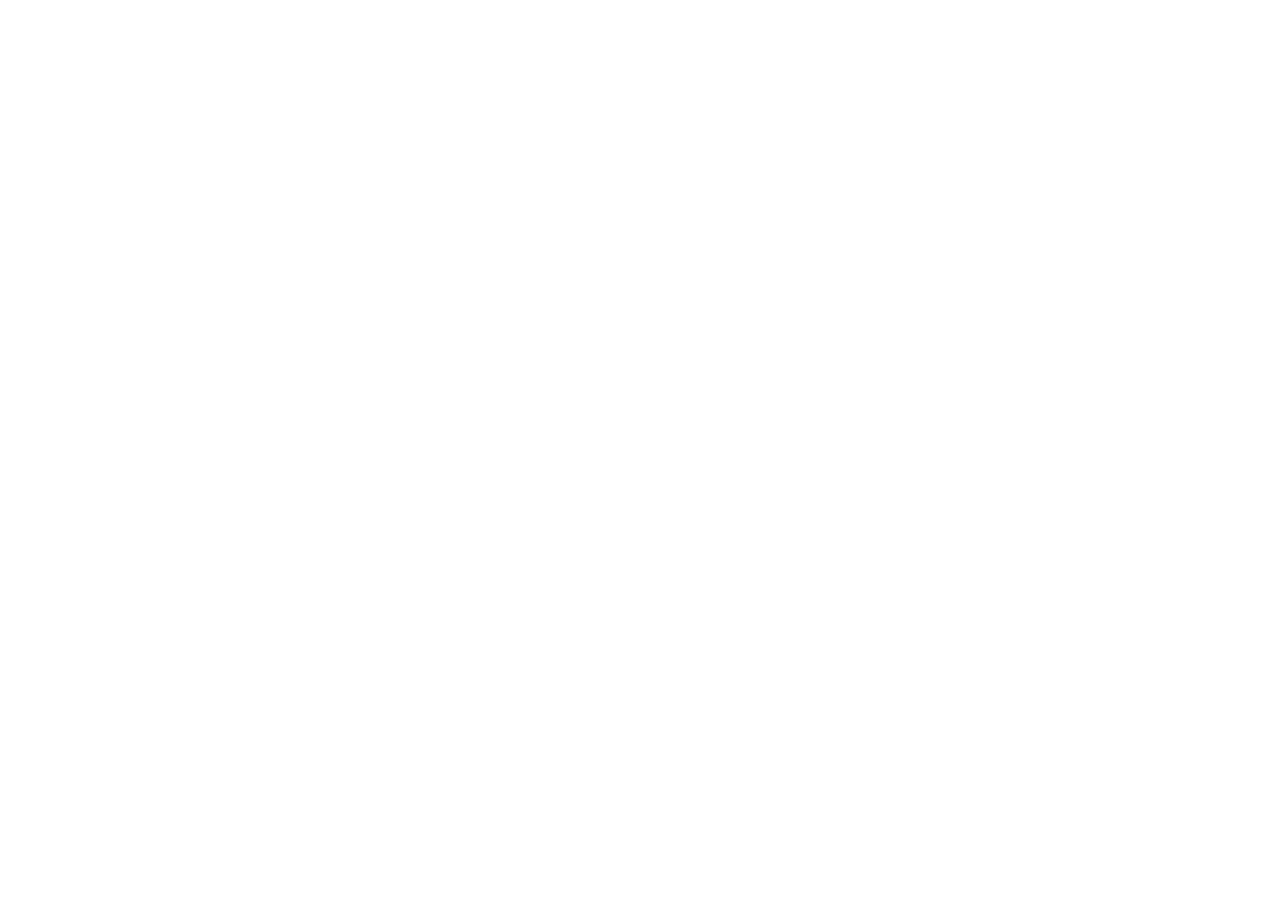
==== index.html @ 4ad34042 "Set up basic framework HTML" ====
<!DOCTYPE html>
<html lang="en">
<head>
    <meta charset="UTF-8">
    <meta name="viewport" content="width=device-width, initial-scale=1.0">
    <meta http-equiv="X-UA-Compatible" content="ie=edge">
    <title>Museum Guide</title>
</head>
<body>
    
</body>
</html>
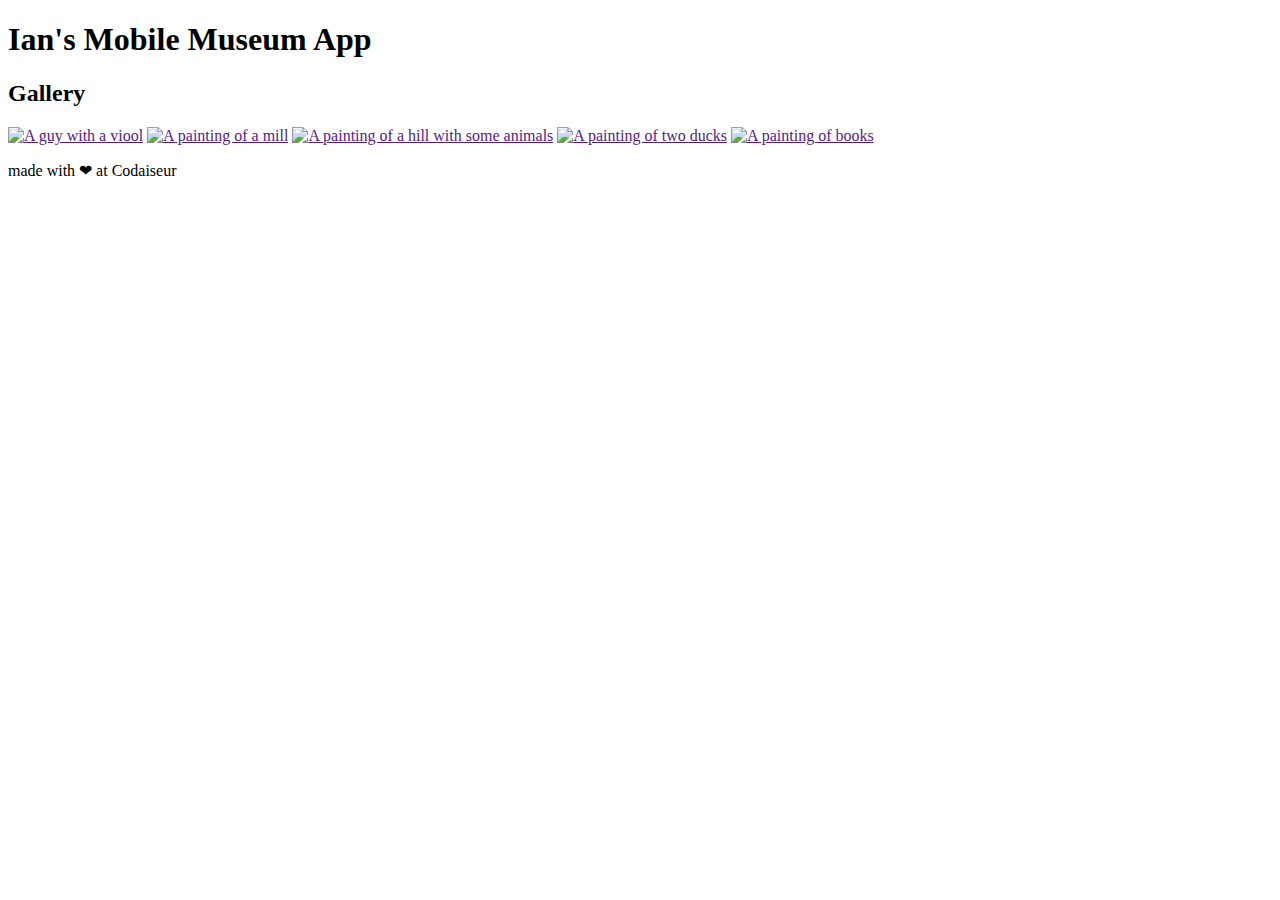
==== commit 794f551e: "Add all elemts to index" ====
--- a/index.html
+++ b/index.html
@@ -4,9 +4,22 @@
     <meta charset="UTF-8">
     <meta name="viewport" content="width=device-width, initial-scale=1.0">
     <meta http-equiv="X-UA-Compatible" content="ie=edge">
-    <title>Museum Guide</title>
+    <title>Museum Guide!</title>
 </head>
 <body>
-    
+    <main>
+        <h1> Ian's Mobile Museum App</h1>
+        <section id="gallery">
+            <h2>Gallery</h2>
+            <a href=""><img class="artObject" src="https://lh3.googleusercontent.com/V3sjNgCA_Jssjm0sTKaPZeOwCv_vAPpjllrAF-yAB8UkqIlc6UX_jxJmxH_axVHTHxlK1E7Slecg8K5bIvSbDlw0zg=s0" alt="A guy with a viool"></a>
+            <a href=""><img class="artObject" src="https://lh3.googleusercontent.com/nfJiRConmXf4QR1bK3-E456qIEp2bYtuemyy3P3t7PonntyGJ8iPzFNKJPhZFCSSmJmj2AHePE4V1xl3BOz2NT8mfbNg=s0" alt="A painting of a mill"></a>
+            <a href=""><img class="artObject" src="https://lh3.googleusercontent.com/Ub2HAuuvtRVBk7nV94UCreg2lrndsC646xVC5I9CupMvRQM3TV-_F201NdHsqXo92qNqdVaQWLtuAa7A-qjX34dL1RWM=s0" alt=" A painting of a hill with some animals"></a>
+            <a href=""><img class="artObject" src="https://lh3.googleusercontent.com/inIJ6TyL4uYlpwOqHFGCCJ311jiFAnNQRMuitYedAVZvnFlAsjdKtIfAkhIQyZw-3ArH-oNdOQnxOQTKJEu2SuX_O-2f=s0" alt=" A painting of two ducks"></a>
+            <a href=""><img class="artObject" src="https://lh3.googleusercontent.com/Vwhi9MnMoGfbY0B3vX6-m3hq4F9Oseh_LpiX4RVjH5mVn1mPXHCLBdOyCrhhA6DwyQsJGbVeoIwmsIL9fbFcIZ0bNTV0=s0" alt="A painting of books"></a>
+        </section>
+    </main>
+    <footer>
+        <p>made with &#x2764; at Codaiseur</p>
+    </footer>
 </body>
 </html>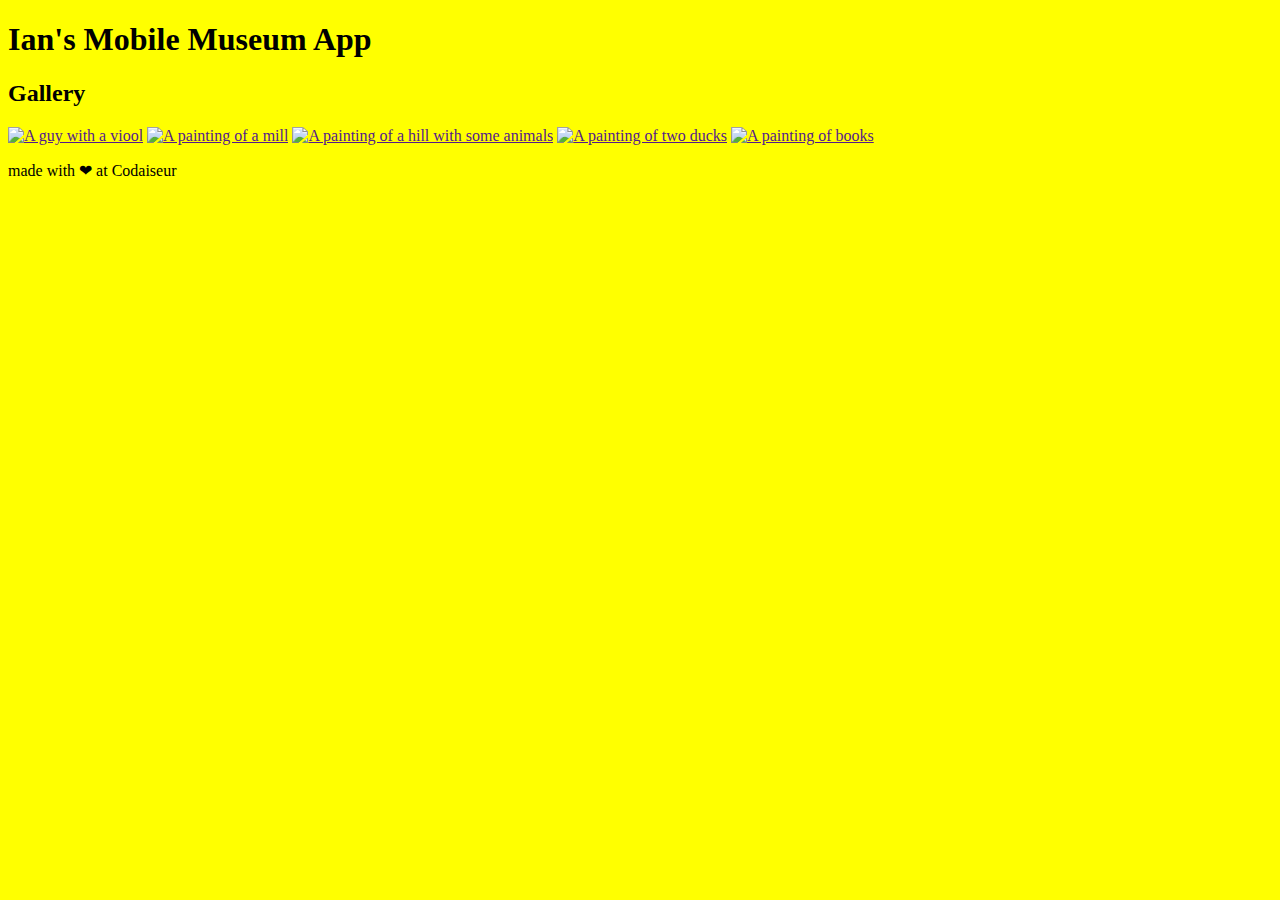
==== commit b4bb7908: "Set Up CSS, first version background" ====
--- a/index.html
+++ b/index.html
@@ -5,6 +5,7 @@
     <meta name="viewport" content="width=device-width, initial-scale=1.0">
     <meta http-equiv="X-UA-Compatible" content="ie=edge">
     <title>Museum Guide!</title>
+    <link rel="stylesheet" type="text/css" media="screen" href="css/index.css">
 </head>
 <body>
     <main>
--- a/css/index.css
+++ b/css/index.css
@@ -0,0 +1,4 @@
+body {
+    background-color: yellow;
+}
+
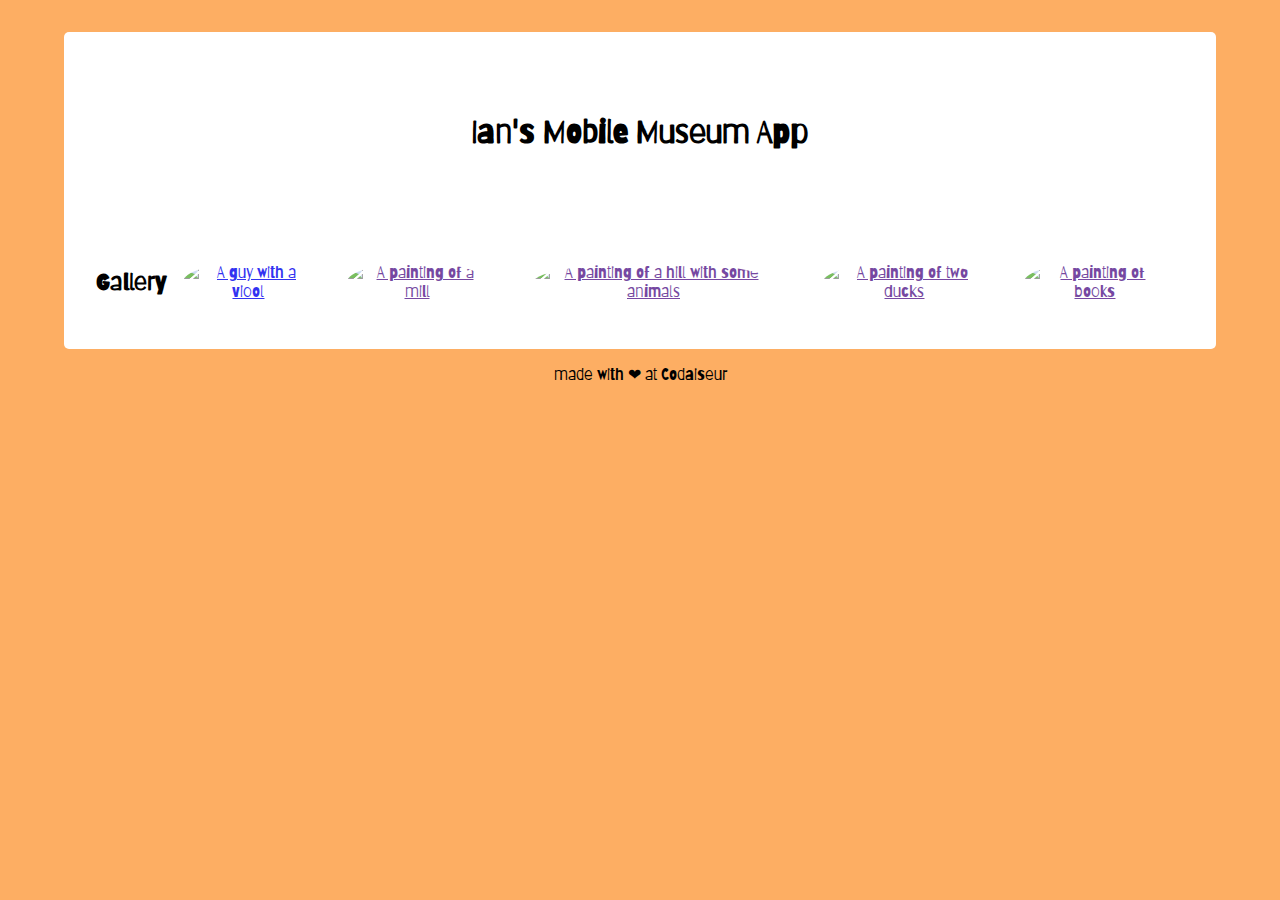
==== commit 8b7dc8d5: "add href first pic" ====
--- a/index.html
+++ b/index.html
@@ -6,13 +6,14 @@
     <meta http-equiv="X-UA-Compatible" content="ie=edge">
     <title>Museum Guide!</title>
     <link rel="stylesheet" type="text/css" media="screen" href="css/index.css">
+    <link href="https://fonts.googleapis.com/css?family=Barriecito&display=swap" rel="stylesheet">
 </head>
 <body>
     <main>
         <h1> Ian's Mobile Museum App</h1>
         <section id="gallery">
             <h2>Gallery</h2>
-            <a href=""><img class="artObject" src="https://lh3.googleusercontent.com/V3sjNgCA_Jssjm0sTKaPZeOwCv_vAPpjllrAF-yAB8UkqIlc6UX_jxJmxH_axVHTHxlK1E7Slecg8K5bIvSbDlw0zg=s0" alt="A guy with a viool"></a>
+            <a href="pages/detail-page.html"><img class="artObject" src="https://lh3.googleusercontent.com/V3sjNgCA_Jssjm0sTKaPZeOwCv_vAPpjllrAF-yAB8UkqIlc6UX_jxJmxH_axVHTHxlK1E7Slecg8K5bIvSbDlw0zg=s0" alt="A guy with a viool"></a>
             <a href=""><img class="artObject" src="https://lh3.googleusercontent.com/nfJiRConmXf4QR1bK3-E456qIEp2bYtuemyy3P3t7PonntyGJ8iPzFNKJPhZFCSSmJmj2AHePE4V1xl3BOz2NT8mfbNg=s0" alt="A painting of a mill"></a>
             <a href=""><img class="artObject" src="https://lh3.googleusercontent.com/Ub2HAuuvtRVBk7nV94UCreg2lrndsC646xVC5I9CupMvRQM3TV-_F201NdHsqXo92qNqdVaQWLtuAa7A-qjX34dL1RWM=s0" alt=" A painting of a hill with some animals"></a>
             <a href=""><img class="artObject" src="https://lh3.googleusercontent.com/inIJ6TyL4uYlpwOqHFGCCJ311jiFAnNQRMuitYedAVZvnFlAsjdKtIfAkhIQyZw-3ArH-oNdOQnxOQTKJEu2SuX_O-2f=s0" alt=" A painting of two ducks"></a>
--- a/css/index.css
+++ b/css/index.css
@@ -1,4 +1,40 @@
 body {
-    background-color: yellow;
+    background-color: rgb(253, 174, 99);
+    font-family: 'Barriecito', cursive;
+    text-align: center;
+    margin: 0;
+    padding: center;
+    margin: 0;
+    padding: 2rem 0;
+    width: 100%;
 }
 
+main {
+    background: white;
+    width: 90%;
+    margin: auto;
+    border-radius: 5px;
+    padding: 2rem 0;
+    display: block;
+}
+
+h1 {
+    margin: 3rem 1rem 6rem 1rem;
+}
+
+.artObject {
+    max-width: 80%;
+    max-height: 20rem;
+    margin: 1rem;
+    border-radius: 50%;
+    opacity: 0.8;
+}
+
+#gallery {
+    display: flex;
+    flex-flow: row wrap;
+    justify-content: center;
+    align-items: flex-start; 
+}
+
+
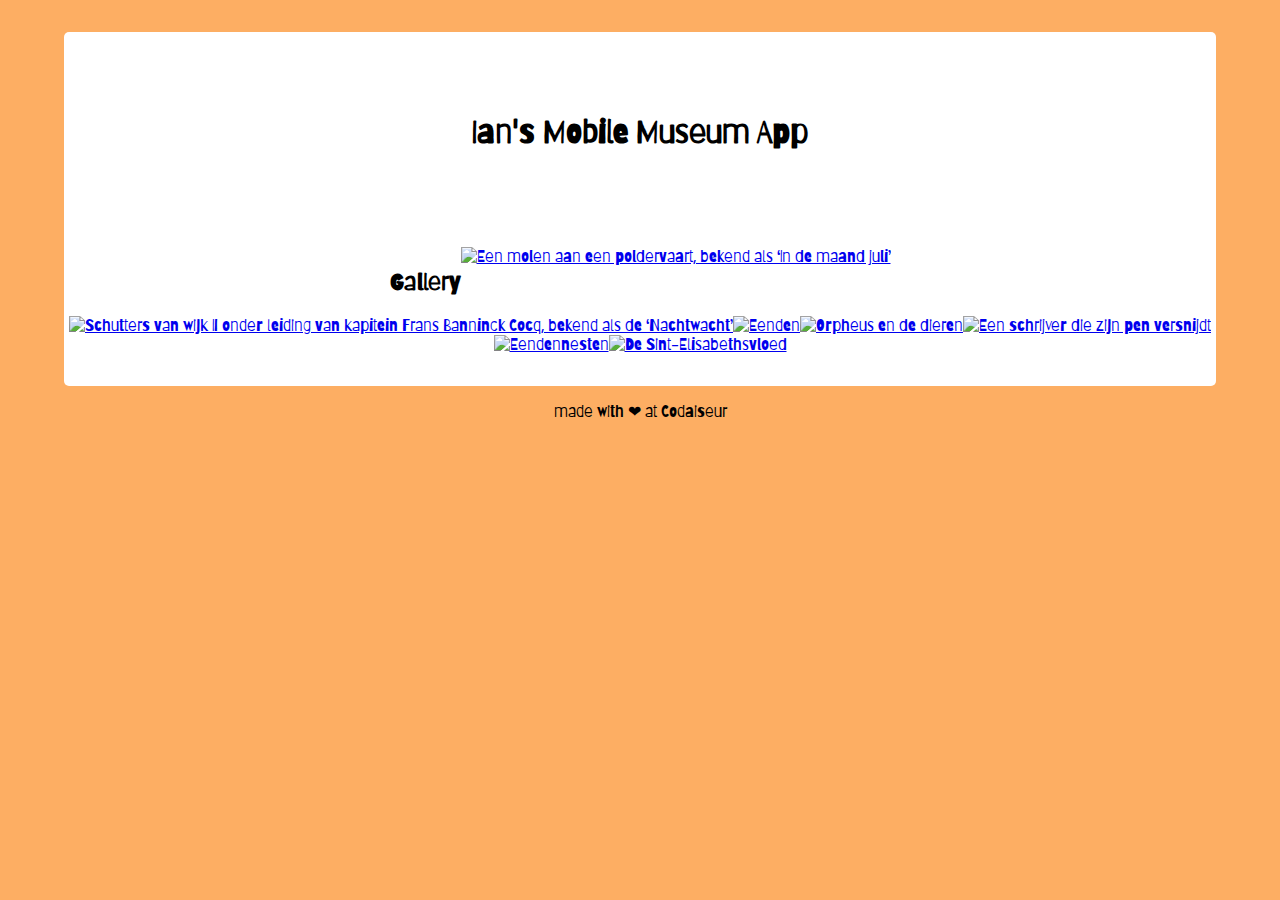
==== commit 40e9852a: "Set up js files and declare submitComment" ====
--- a/index.html
+++ b/index.html
@@ -7,21 +7,23 @@
     <title>Museum Guide!</title>
     <link rel="stylesheet" type="text/css" media="screen" href="css/index.css">
     <link href="https://fonts.googleapis.com/css?family=Barriecito&display=swap" rel="stylesheet">
+    
 </head>
 <body>
     <main>
         <h1> Ian's Mobile Museum App</h1>
         <section id="gallery">
             <h2>Gallery</h2>
-            <a href="pages/detail-page.html"><img class="artObject" src="https://lh3.googleusercontent.com/V3sjNgCA_Jssjm0sTKaPZeOwCv_vAPpjllrAF-yAB8UkqIlc6UX_jxJmxH_axVHTHxlK1E7Slecg8K5bIvSbDlw0zg=s0" alt="A guy with a viool"></a>
+            <!-- <a href="pages/detail-page.html"><img class="artObject" src="https://lh3.googleusercontent.com/V3sjNgCA_Jssjm0sTKaPZeOwCv_vAPpjllrAF-yAB8UkqIlc6UX_jxJmxH_axVHTHxlK1E7Slecg8K5bIvSbDlw0zg=s0" alt="A guy with a viool"></a>
             <a href=""><img class="artObject" src="https://lh3.googleusercontent.com/nfJiRConmXf4QR1bK3-E456qIEp2bYtuemyy3P3t7PonntyGJ8iPzFNKJPhZFCSSmJmj2AHePE4V1xl3BOz2NT8mfbNg=s0" alt="A painting of a mill"></a>
             <a href=""><img class="artObject" src="https://lh3.googleusercontent.com/Ub2HAuuvtRVBk7nV94UCreg2lrndsC646xVC5I9CupMvRQM3TV-_F201NdHsqXo92qNqdVaQWLtuAa7A-qjX34dL1RWM=s0" alt=" A painting of a hill with some animals"></a>
             <a href=""><img class="artObject" src="https://lh3.googleusercontent.com/inIJ6TyL4uYlpwOqHFGCCJ311jiFAnNQRMuitYedAVZvnFlAsjdKtIfAkhIQyZw-3ArH-oNdOQnxOQTKJEu2SuX_O-2f=s0" alt=" A painting of two ducks"></a>
-            <a href=""><img class="artObject" src="https://lh3.googleusercontent.com/Vwhi9MnMoGfbY0B3vX6-m3hq4F9Oseh_LpiX4RVjH5mVn1mPXHCLBdOyCrhhA6DwyQsJGbVeoIwmsIL9fbFcIZ0bNTV0=s0" alt="A painting of books"></a>
+            <a href=""><img class="artObject" src="https://lh3.googleusercontent.com/Vwhi9MnMoGfbY0B3vX6-m3hq4F9Oseh_LpiX4RVjH5mVn1mPXHCLBdOyCrhhA6DwyQsJGbVeoIwmsIL9fbFcIZ0bNTV0=s0" alt="A painting of books"></a> -->
         </section>
     </main>
     <footer>
         <p>made with &#x2764; at Codaiseur</p>
     </footer>
+    <script src="index.js"></script>
 </body>
 </html>